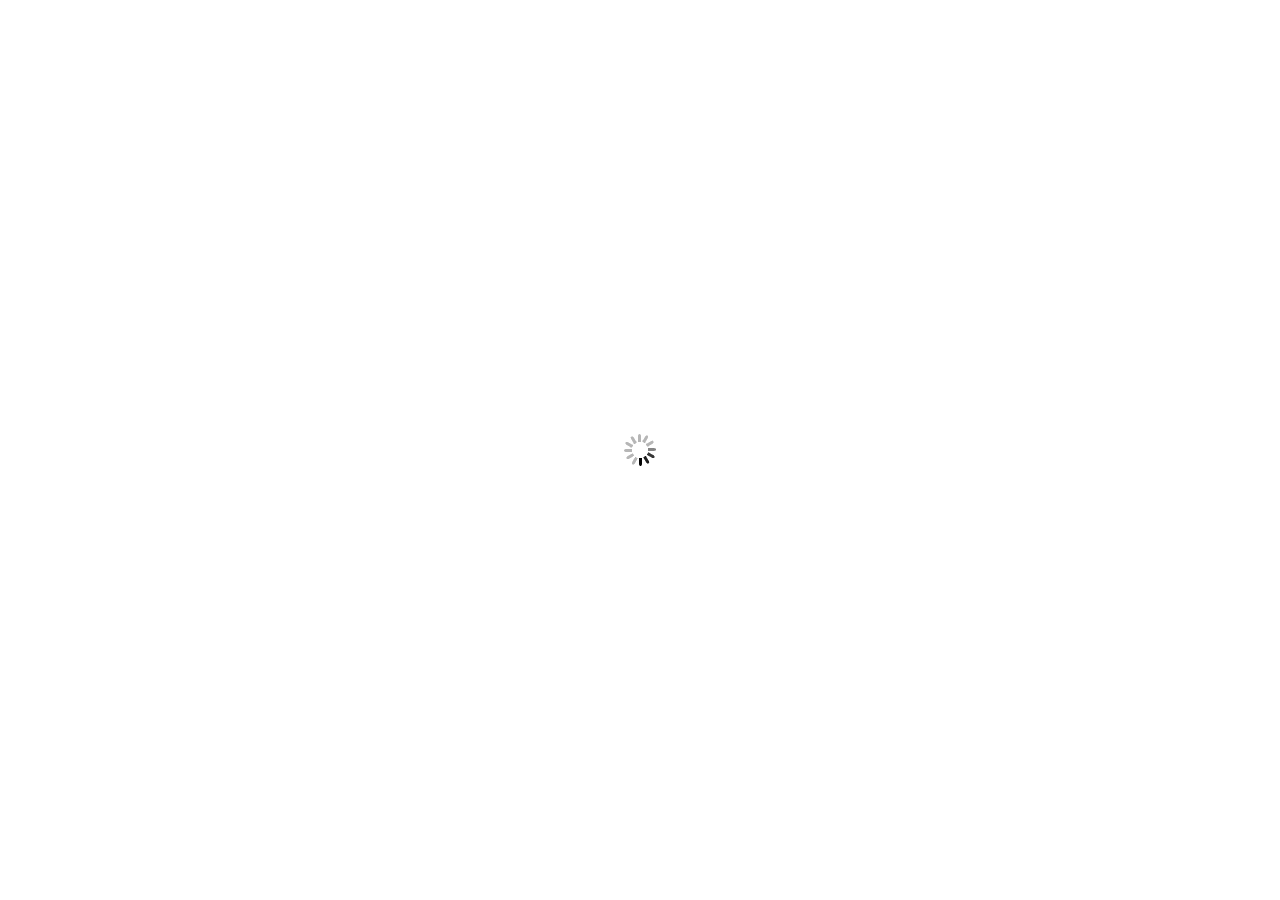
==== www/index.html @ f735f6dc "Loader added" ====
<!DOCTYPE html>
<!--
    Licensed to the Apache Software Foundation (ASF) under one
    or more contributor license agreements.  See the NOTICE file
    distributed with this work for additional information
    regarding copyright ownership.  The ASF licenses this file
    to you under the Apache License, Version 2.0 (the
    "License"); you may not use this file except in compliance
    with the License.  You may obtain a copy of the License at

    http://www.apache.org/licenses/LICENSE-2.0

    Unless required by applicable law or agreed to in writing,
    software distributed under the License is distributed on an
    "AS IS" BASIS, WITHOUT WARRANTIES OR CONDITIONS OF ANY
     KIND, either express or implied.  See the License for the
    specific language governing permissions and limitations
    under the License.
-->
<html>
    <head>
        <meta charset="utf-8" />
        <meta name="format-detection" content="telephone=no" />
        <!-- WARNING: for iOS 7, remove the width=device-width and height=device-height attributes. See https://issues.apache.org/jira/browse/CB-4323 -->
        <meta name="viewport" content="user-scalable=no, initial-scale=1, maximum-scale=1, minimum-scale=1, width=device-width, height=device-height, target-densitydpi=device-dpi" />
        <link rel="stylesheet" type="text/css" href="css/index.css" />
         <link rel="stylesheet" type="text/css" href="css/loader.css" />
        <title>Hello World</title>
    </head>
    <body>

    <div id="preloader">
    <div id="status">&nbsp;</div>
</div>


        <div class="app">
            <h1>Hello World</h1>
            <div id="deviceready" class="blink">
                <p class="event listening">Connecting to Device</p>
                <p class="event received">Device is Ready</p>
            </div>
        </div>
        <script type="text/javascript" src="cordova.js"></script>
        <script type="text/javascript" src="PushNotification.js"></script>

        <script type="text/javascript" src="js/PushwooshAndroid.js"></script>
        <script type="text/javascript" src="js/PushwooshiOS.js"></script>
        <script type="text/javascript" src="js/index.js"></script>
        
        <script type="text/javascript">
            app.initialize();
        </script>


        <!-- jQuery Plugin -->
<script type="text/javascript" src="http://ajax.googleapis.com/ajax/libs/jquery/1.6/jquery.min.js"></script>

<!-- Preloader -->
<script type="text/javascript">
    //<![CDATA[
        $(window).load(function() { // makes sure the whole site is loaded
            $('#status').fadeOut(); // will first fade out the loading animation
            $('#preloader').delay(350).fadeOut('slow'); // will fade out the white DIV that covers the website.
            $('body').delay(350).css({'overflow':'visible'});
        })
    //]]>
</script> 

    </body>
</html>
---- www/css/index.css ----
/*
 * Licensed to the Apache Software Foundation (ASF) under one
 * or more contributor license agreements.  See the NOTICE file
 * distributed with this work for additional information
 * regarding copyright ownership.  The ASF licenses this file
 * to you under the Apache License, Version 2.0 (the
 * "License"); you may not use this file except in compliance
 * with the License.  You may obtain a copy of the License at
 *
 * http://www.apache.org/licenses/LICENSE-2.0
 *
 * Unless required by applicable law or agreed to in writing,
 * software distributed under the License is distributed on an
 * "AS IS" BASIS, WITHOUT WARRANTIES OR CONDITIONS OF ANY
 * KIND, either express or implied.  See the License for the
 * specific language governing permissions and limitations
 * under the License.
 */
* {
    -webkit-tap-highlight-color: rgba(0,0,0,0); /* make transparent link selection, adjust last value opacity 0 to 1.0 */
}


/* Portrait layout (default) */
.app {
    background:url(../img/logo.png) no-repeat center top; /* 170px x 200px */
    position:absolute;             /* position in the center of the screen */
    left:50%;
    top:50%;
    height:50px;                   /* text area height */
    width:225px;                   /* text area width */
    text-align:center;
    padding:180px 0px 0px 0px;     /* image height is 200px (bottom 20px are overlapped with text) */
    margin:-115px 0px 0px -112px;  /* offset vertical: half of image height and text area height */
                                   /* offset horizontal: half of text area width */
}

/* Landscape layout (with min-width) */
@media screen and (min-aspect-ratio: 1/1) and (min-width:400px) {
    .app {
        background-position:left center;
        padding:75px 0px 75px 170px;  /* padding-top + padding-bottom + text area = image height */
        margin:-90px 0px 0px -198px;  /* offset vertical: half of image height */
                                      /* offset horizontal: half of image width and text area width */
    }
}

h1 {
    font-size:24px;
    font-weight:normal;
    margin:0px;
    overflow:visible;
    padding:0px;
    text-align:center;
}

.event {
    border-radius:4px;
    -webkit-border-radius:4px;
    color:#FFFFFF;
    font-size:12px;
    margin:0px 30px;
    padding:2px 0px;
}

.event.listening {
    background-color:#333333;
    display:block;
}

.event.received {
    background-color:#4B946A;
    display:none;
}

@keyframes fade {
    from { opacity: 1.0; }
    50% { opacity: 0.4; }
    to { opacity: 1.0; }
}
 
@-webkit-keyframes fade {
    from { opacity: 1.0; }
    50% { opacity: 0.4; }
    to { opacity: 1.0; }
}
 
.blink {
    animation:fade 3000ms infinite;
    -webkit-animation:fade 3000ms infinite;
}
---- www/css/loader.css ----
﻿@charset "utf-8";
body {
	overflow: hidden;
}

/* Preloader */
#preloader {
	position: fixed;
	top:0;
	left:0;
	right:0;
	bottom:0;
	background-color:#ffffff; /* change if the mask should have another color then white */
	z-index:99; /* makes sure it stays on top */
}

#status {
	width:200px;
	height:200px;
	position:absolute;
	left:50%; /* centers the loading animation horizontally one the screen */
	top:50%; /* centers the loading animation vertically one the screen */
	background-image:url(../img/status.gif); /* path to your loading animation */
	background-repeat:no-repeat;
	background-position:center;
	margin:-100px 0 0 -100px; /* is width and height divided by two */
}
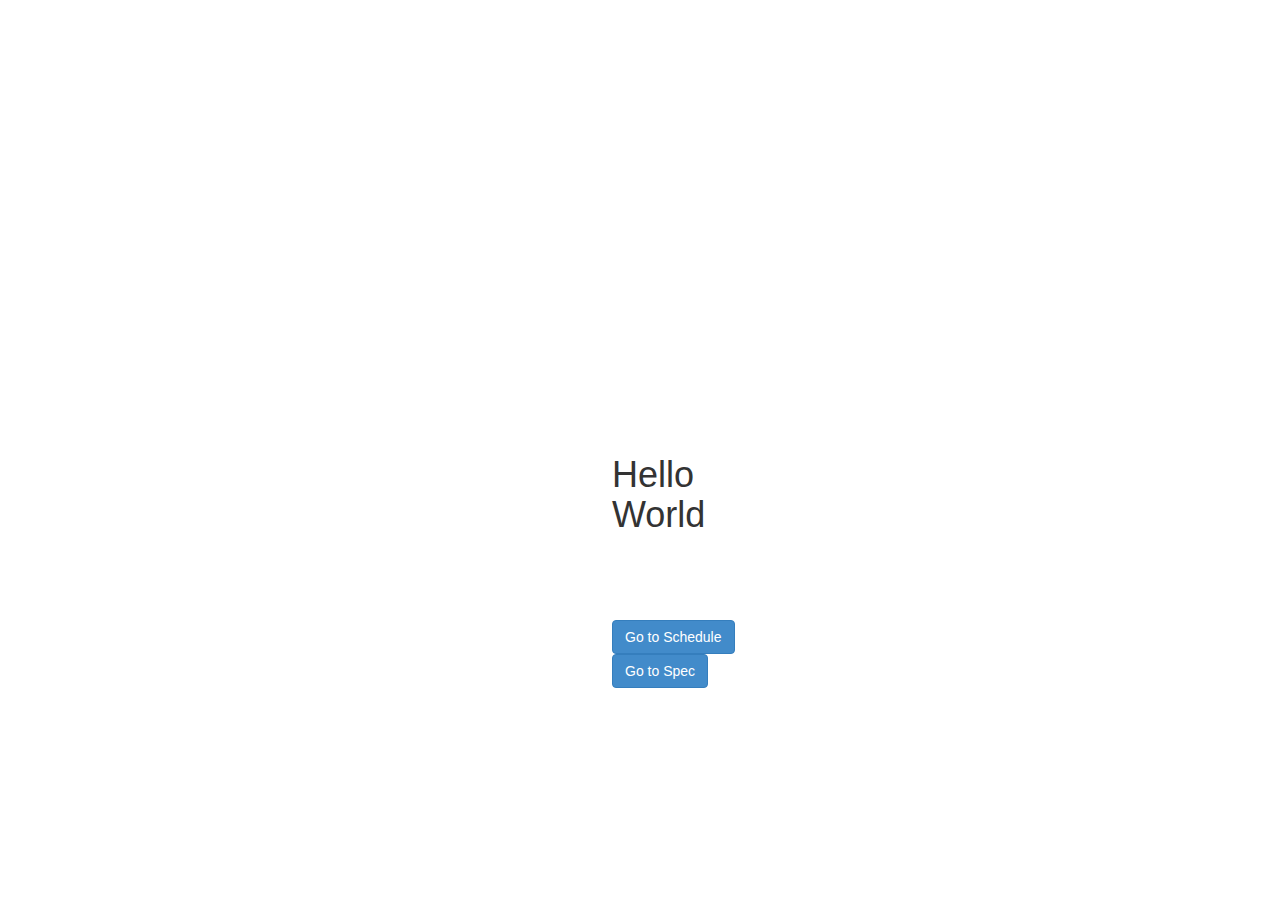
==== commit de5b41db: "Error Screen Updated" ====
--- a/www/index.html
+++ b/www/index.html
@@ -19,34 +19,44 @@
 -->
 <html>
     <head>
+
+
+
         <meta charset="utf-8" />
         <meta name="format-detection" content="telephone=no" />
         <!-- WARNING: for iOS 7, remove the width=device-width and height=device-height attributes. See https://issues.apache.org/jira/browse/CB-4323 -->
         <meta name="viewport" content="user-scalable=no, initial-scale=1, maximum-scale=1, minimum-scale=1, width=device-width, height=device-height, target-densitydpi=device-dpi" />
         <link rel="stylesheet" type="text/css" href="css/index.css" />
-         <link rel="stylesheet" type="text/css" href="css/loader.css" />
+         <link href="css/bootstrap.css" rel="stylesheet">
         <title>Hello World</title>
+
+
+
+
     </head>
     <body>
-
-    <div id="preloader">
-    <div id="status">&nbsp;</div>
-</div>
-
 
         <div class="app">
             <h1>Hello World</h1>
             <div id="deviceready" class="blink">
                 <p class="event listening">Connecting to Device</p>
                 <p class="event received">Device is Ready</p>
+
             </div>
+            <br>
+            <a href="2.html" class="btn btn-primary">Go to Schedule</a><br>
+            <a href="spec.html" class="btn btn-primary">Go to Spec</a>
         </div>
+
+
+
         <script type="text/javascript" src="cordova.js"></script>
         <script type="text/javascript" src="PushNotification.js"></script>
 
         <script type="text/javascript" src="js/PushwooshAndroid.js"></script>
         <script type="text/javascript" src="js/PushwooshiOS.js"></script>
         <script type="text/javascript" src="js/index.js"></script>
+           <script type="text/javascript" src="js/bootstrap.js"></script>
         
         <script type="text/javascript">
             app.initialize();
@@ -54,18 +64,8 @@
 
 
         <!-- jQuery Plugin -->
-<script type="text/javascript" src="http://ajax.googleapis.com/ajax/libs/jquery/1.6/jquery.min.js"></script>
+<script type="text/javascript" src="js/jquerymin.js"></script>
 
-<!-- Preloader -->
-<script type="text/javascript">
-    //<![CDATA[
-        $(window).load(function() { // makes sure the whole site is loaded
-            $('#status').fadeOut(); // will first fade out the loading animation
-            $('#preloader').delay(350).fadeOut('slow'); // will fade out the white DIV that covers the website.
-            $('body').delay(350).css({'overflow':'visible'});
-        })
-    //]]>
-</script> 
 
     </body>
 </html>
